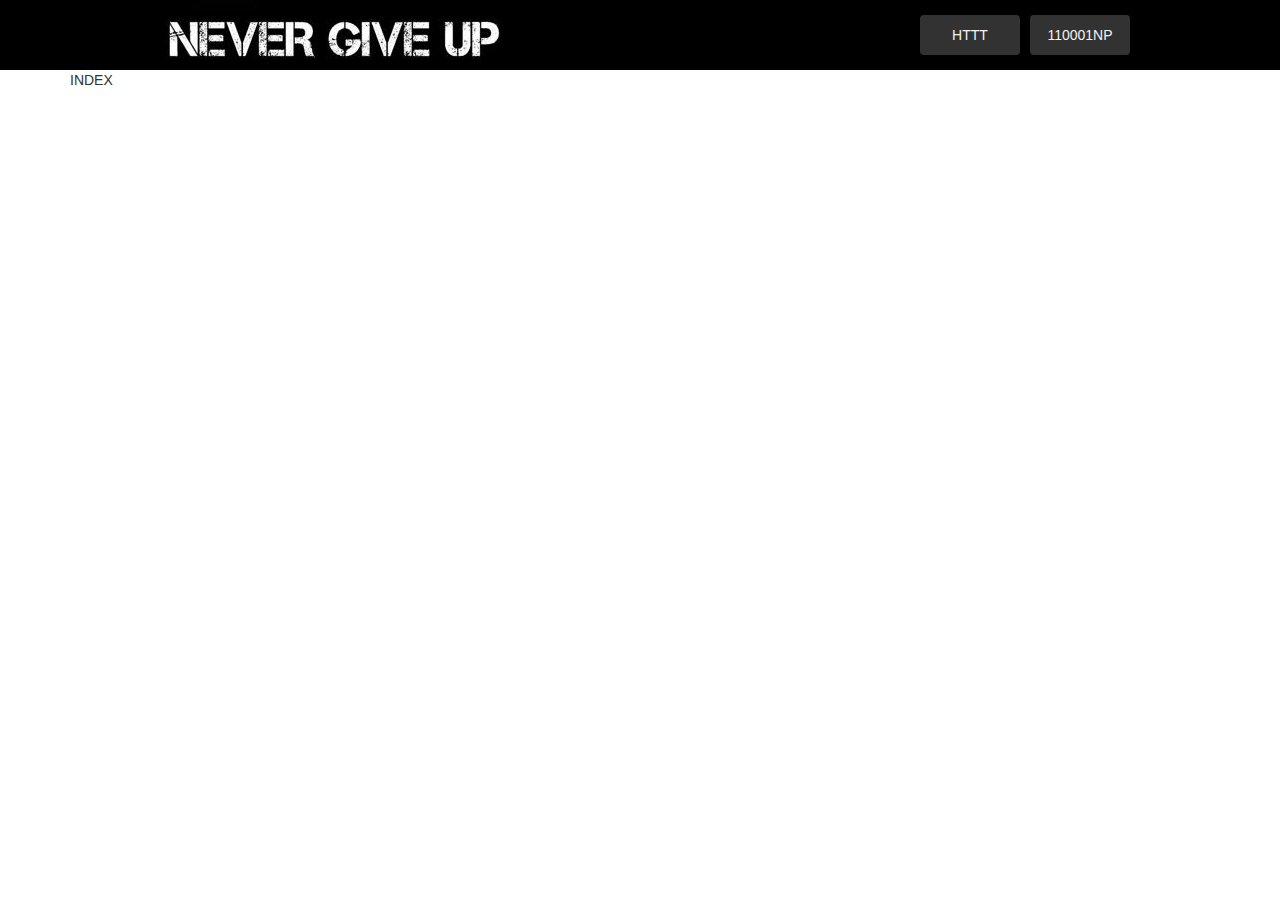
==== index.html @ 98fdca15 "show personal profile." ====
<!DOCTYPE html>
<html ng-app="ngup">
<head>
	<title>Never Give Up Team</title>
	<meta charset="utf-8" />
	<meta name="description" content="Never Give Up Team" />
	<link href="public/img/favicon.png" rel="shortcut icon">
	<link rel="stylesheet" href="public/css/bootstrap.css" />
	<link rel="stylesheet" href="public/css/bootstrap-theme.css" />
	<link rel="stylesheet" href="public/css/style.css" />
</head>
<body>
	<header ng-controller="headerController">
		<div class="app-standard center-screen">
			<img src="public/img/logo.png" class="header-logo" alt="Never Give Up Logo" ng-click="goIndex()" />
			<ul class="nav-bar">
				<li ng-click="visitHTTT()">HTTT</li>
				<li ng-click="visit110001NP()">110001NP</li>
			</ul>
		</div>
	</header>

	<div class="container">
		<div ng-view></div>
	</div>

	<script type="text/javascript">
		var package = {};
		package.controller = {};
		package.directive = {};
	</script>

	<script src="public/js/jquery.js"></script>
	<script src="public/js/angular.js"></script>
	<script src="public/js/angular-route.js"></script>
	<script src="public/js/bootstrap.js"></script>
	<script src="public/js/config/router.js"></script>
	<script src="public/js/controller/index.js"></script>
	<script src="public/js/controller/header.js"></script>
	<script src="public/js/controller/teamHTTT.js"></script>
	<script src="public/js/controller/team110001NP.js"></script>
	<script src="public/js/directive/profile.js"></script>
	<script src="public/js/script.js"></script>
</body>
</html>
---- public/css/style.css ----
.app-standard {
	width: 980px;
}

.center-screen {
	margin: 0 auto;
}

header {
	height: 70px;
	background: #000;
}

.header-logo {
	height: inherit;
	cursor: pointer;
}

.nav-bar {
	display: flex;
	float: right;
	margin-top: 15px;
	list-style: none;
}

.nav-bar > li {
	width: 100px;
	height: 40px;
	margin-left: 10px;
	line-height: 2.9em;
	text-align: center;
	background: #323232;
	border-radius: 4px;
	color: #f2f2f2;
}

.nav-bar > li:hover {
	cursor: pointer;
	background: #4c4c4c;
}

.list-profiles {
	margin-top: 30px;
	list-style: none;
}

.profile {
	width: 440px;
	background: #323232;
	border-radius: 4px;
}

.profile-avatar {
	float: right;
	height: 100px;
	margin-top: 10px;
	border-radius: 50px;
}

.profile-name {
	color: #337ab7;
}

.profile-birthday {
	color: #777;
	font-size: 15px;
	font-weight: 100;
}

.profile-email {
	color: #ddd;
	font-size: 15px;
	font-weight: 100;
}

.profile-summary {
	margin-top: 10px;
	padding-bottom: 10px;
}

.profile-summary-content {
	background: #f2f2f2;
	width: 90%;
	margin: 0 auto;
	padding: 10px;
	color: #323232;
	border-radius: 4px;
	text-align: justify;
}
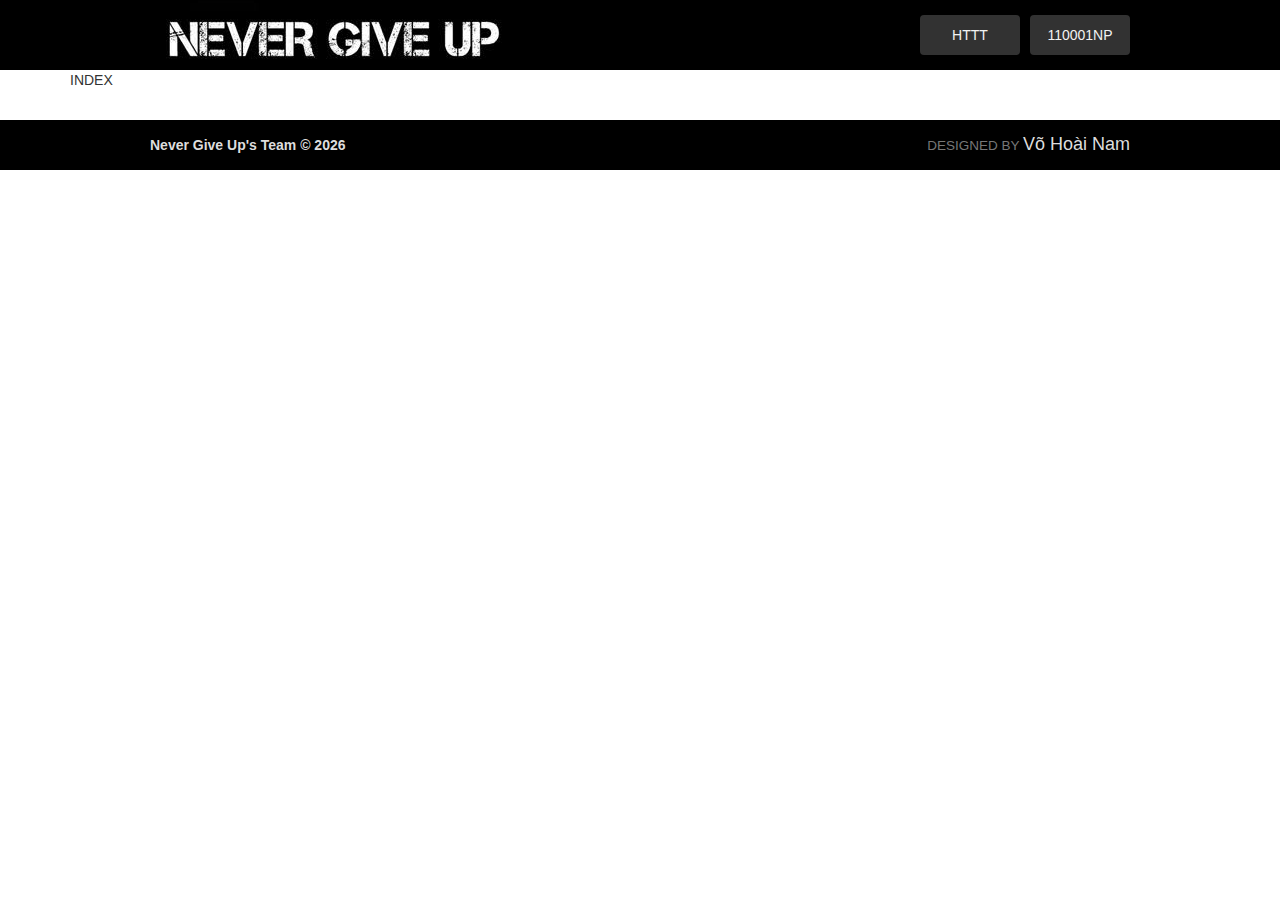
==== commit 812f1838: "add Footer" ====
--- a/index.html
+++ b/index.html
@@ -13,7 +13,7 @@
 	<header ng-controller="headerController">
 		<div class="app-standard center-screen">
 			<img src="public/img/logo.png" class="header-logo" alt="Never Give Up Logo" ng-click="goIndex()" />
-			<ul class="nav-bar">
+			<ul class="nav-bar nav-teams">
 				<li ng-click="visitHTTT()">HTTT</li>
 				<li ng-click="visit110001NP()">110001NP</li>
 			</ul>
@@ -24,10 +24,22 @@
 		<div ng-view></div>
 	</div>
 
+	<footer ng-controller="footerController">
+		<div class="app-standard center-screen">
+			<div class="footer-copyright">
+				<label>Never Give Up's Team © {{currentYear}}</label>
+			</div>
+			<div class="footer-designed-by">
+				<h4><small>DESIGNED BY </small>Võ Hoài Nam</h4>
+			</div>
+		</div>
+	</footer>
+
 	<script type="text/javascript">
 		var package = {};
 		package.controller = {};
 		package.directive = {};
+		package.team = {};
 	</script>
 
 	<script src="public/js/jquery.js"></script>
@@ -37,6 +49,8 @@
 	<script src="public/js/config/router.js"></script>
 	<script src="public/js/controller/index.js"></script>
 	<script src="public/js/controller/header.js"></script>
+	<script src="public/js/controller/footer.js"></script>
+	<script src="public/js/controller/profile.js"></script>
 	<script src="public/js/controller/teamHTTT.js"></script>
 	<script src="public/js/controller/team110001NP.js"></script>
 	<script src="public/js/directive/profile.js"></script>
--- a/public/css/style.css
+++ b/public/css/style.css
@@ -4,6 +4,14 @@
 
 .center-screen {
 	margin: 0 auto;
+}
+
+.left {
+	float: left;
+}
+
+.right {
+	float: right;
 }
 
 header {
@@ -16,10 +24,26 @@
 	cursor: pointer;
 }
 
+footer {
+	height: 50px;
+	margin-top: 30px;
+	color: #ddd;
+	background: #000;
+}
+
+.footer-copyright {
+	float: left;
+	margin-top: 15px;
+}
+
+.footer-designed-by {
+	float: right;
+	margin-top: 5px;
+}
+
 .nav-bar {
 	display: flex;
 	float: right;
-	margin-top: 15px;
 	list-style: none;
 }
 
@@ -39,15 +63,29 @@
 	background: #4c4c4c;
 }
 
+.nav-teams {
+	margin-top: 15px;
+}
+
+.content {
+	width: 700px;
+	margin: 0 auto;
+}
+
 .list-profiles {
-	margin-top: 30px;
+	padding: 0;
 	list-style: none;
 }
 
 .profile {
 	width: 440px;
+	margin-top: 30px;
 	background: #323232;
 	border-radius: 4px;
+}
+
+.tab {
+	margin-left: 200px;
 }
 
 .profile-avatar {
@@ -55,13 +93,19 @@
 	height: 100px;
 	margin-top: 10px;
 	border-radius: 50px;
+	transition: border-radius 0.5s ease;
+}
+
+.profile-avatar:hover {
+	border-radius: 4px;
+	cursor: pointer;
 }
 
 .profile-name {
 	color: #337ab7;
 }
 
-.profile-birthday {
+.profile-id-birthday {
 	color: #777;
 	font-size: 15px;
 	font-weight: 100;
@@ -80,7 +124,7 @@
 
 .profile-summary-content {
 	background: #f2f2f2;
-	width: 90%;
+	width: 94%;
 	margin: 0 auto;
 	padding: 10px;
 	color: #323232;
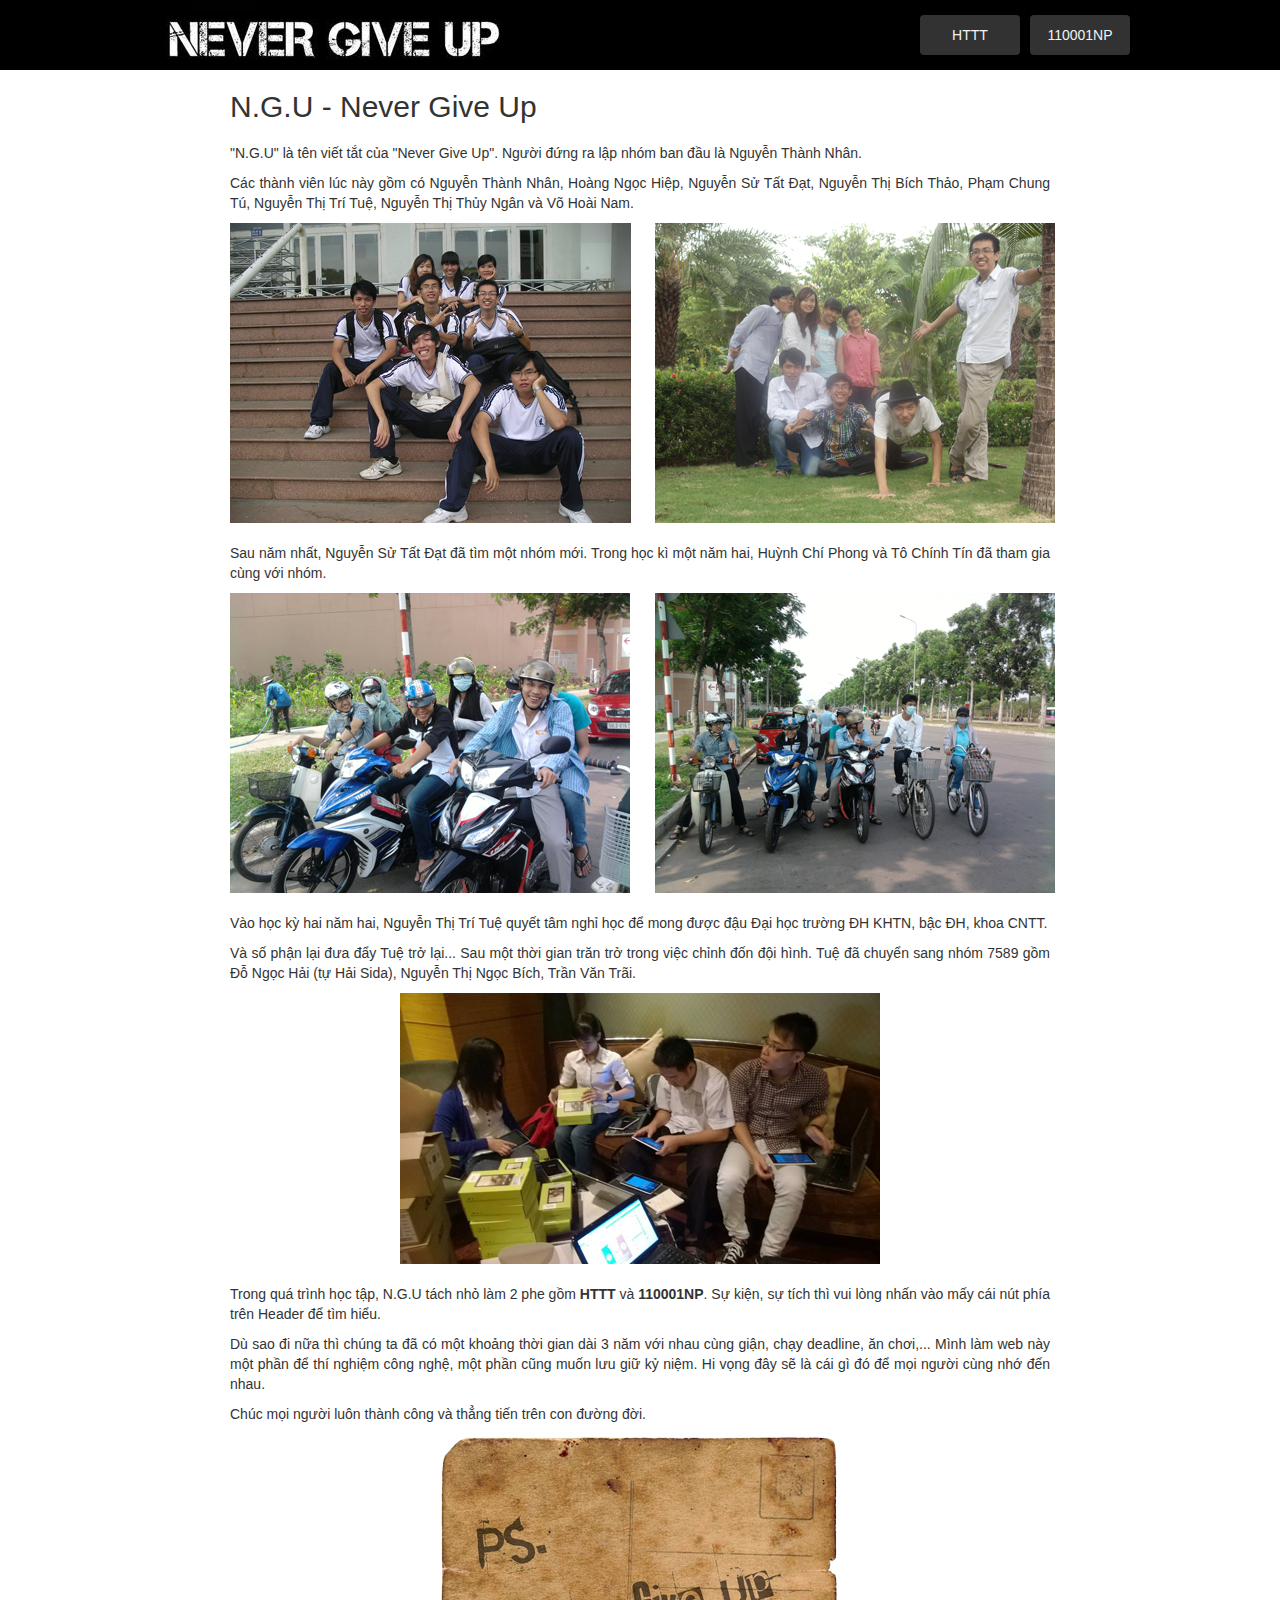
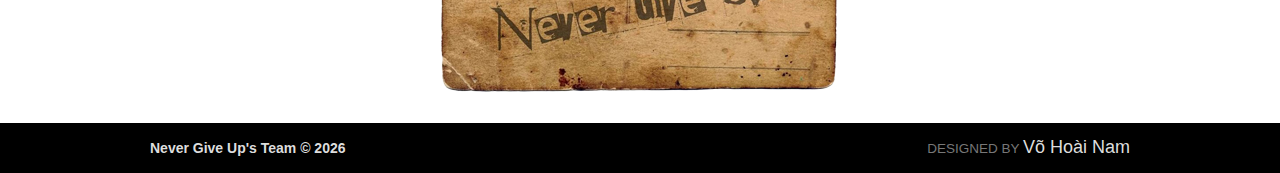
==== commit 1649f568: "edit attribute names of AngularJS" ====
--- a/index.html
+++ b/index.html
@@ -1,5 +1,5 @@
 <!DOCTYPE html>
-<html ng-app="ngup">
+<html data-ng-app="ngup">
 <head>
 	<title>Never Give Up Team</title>
 	<meta charset="utf-8" />
@@ -10,21 +10,21 @@
 	<link rel="stylesheet" href="public/css/style.css" />
 </head>
 <body>
-	<header ng-controller="headerController">
+	<header data-ng-controller="headerController">
 		<div class="app-standard center-screen">
-			<img src="public/img/logo.png" class="header-logo" alt="Never Give Up Logo" ng-click="goIndex()" />
+			<img src="public/img/logo.png" class="header-logo" alt="Never Give Up Logo" data-ng-click="goIndex()" />
 			<ul class="nav-bar nav-teams">
-				<li ng-click="visitHTTT()">HTTT</li>
-				<li ng-click="visit110001NP()">110001NP</li>
+				<li data-ng-click="visitHTTT()">HTTT</li>
+				<li data-ng-click="visit110001NP()">110001NP</li>
 			</ul>
 		</div>
 	</header>
 
 	<div class="container">
-		<div ng-view></div>
+		<div data-ng-view></div>
 	</div>
 
-	<footer ng-controller="footerController">
+	<footer data-ng-controller="footerController">
 		<div class="app-standard center-screen">
 			<div class="footer-copyright">
 				<label>Never Give Up's Team © {{currentYear}}</label>
--- a/public/css/style.css
+++ b/public/css/style.css
@@ -6,12 +6,20 @@
 	margin: 0 auto;
 }
 
+.center {
+	text-align: center;
+}
+
 .left {
 	float: left;
 }
 
 .right {
 	float: right;
+}
+
+.bold {
+	font-weight: 700;
 }
 
 header {
@@ -130,4 +138,17 @@
 	color: #323232;
 	border-radius: 4px;
 	text-align: justify;
+}
+
+.cell-image {
+	padding: 10px;
+}
+
+.index-content {
+	width: 820px;
+	text-align: justify;
+}
+
+.article {
+	margin-top: 20px;
 }